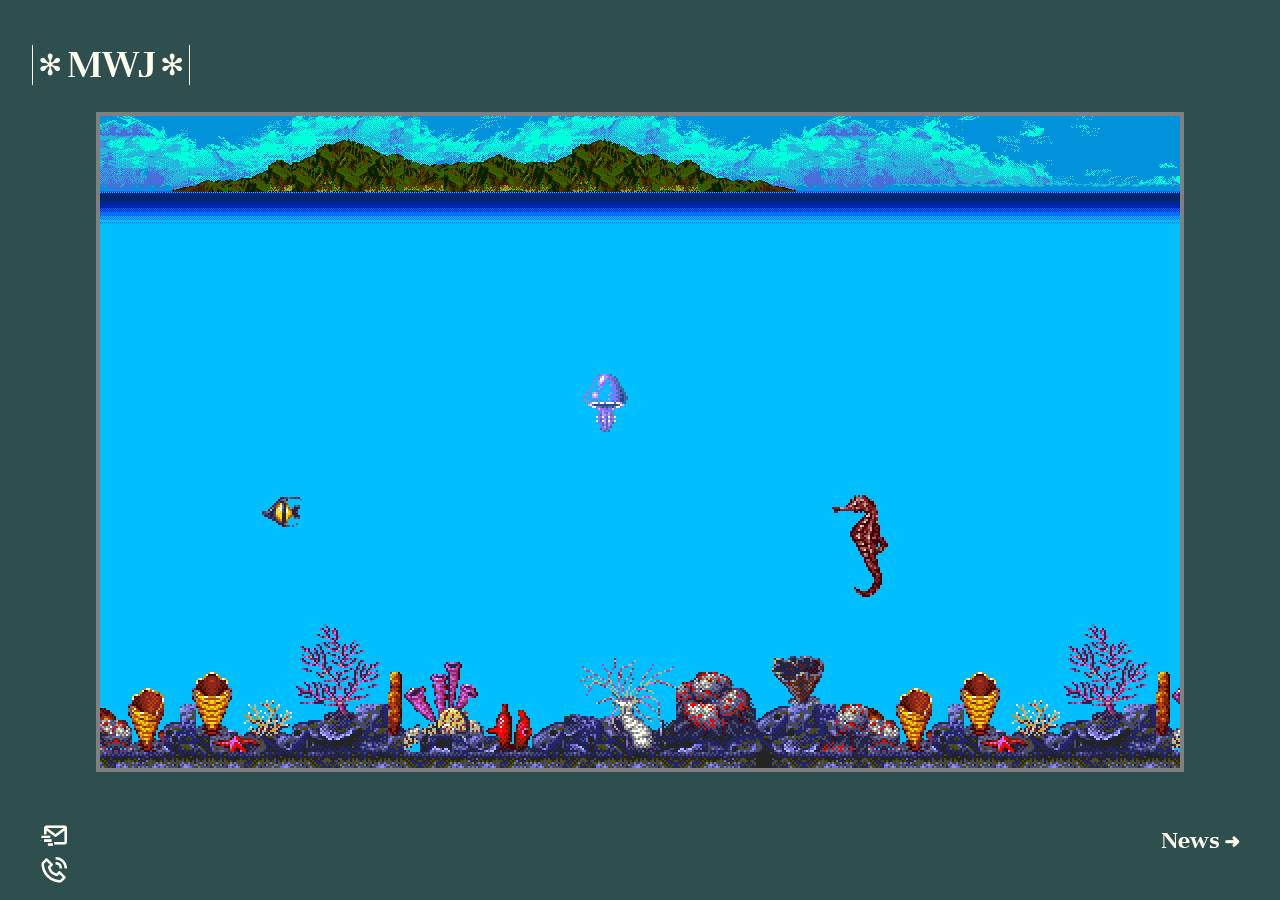
==== index.html @ fcea1c28 "may 1 4" ====
<!DOCTYPE html>
<html lang="en">

<head>
  <meta charset='utf-8'>
  <meta name="viewport" content="width=device-width,initial-scale=1">
  <title>MWJ</title>
  <link rel="stylesheet" href="./_css/reset.css">
  <link rel="stylesheet" href="./_css/base.css">
  <style id="page-style"></style>
  <link rel="preconnect" href="https://fonts.googleapis.com">
  <link rel="preconnect" href="https://fonts.gstatic.com" crossorigin>
  <link href='https://unpkg.com/boxicons@2.1.2/css/boxicons.min.css' rel='stylesheet'>
  <link href="https://fonts.googleapis.com/css2?family=IM+Fell+English:ital@0;1&family=Unna:ital,wght@0,400;0,700;1,400;1,700&display=swap" rel="stylesheet">
  <script defer src="./_js/app.js"></script>
</head>

<body>
  <div id="app">
    <div id="tank" class="full">
        <div id="tank2">
          <a href="#horses" id="horse" class="fish a">
            <img src="./_asset/tank/seahorse.gif" draggable="false">
          </a>
          <a href="https://www.visionsofbutterfly.com" target="_blank" id="fish1" class="fish">
            <img src="./_asset/tank/fish1.gif" draggable="false">
          </a>
          <a href="https://4moreroom.blogspot.com/" target="_blank" id="jelly1" class="fish">
            <img src="./_asset/tank/jelly1.gif" draggable="false">
          </a>
          <a href="https://www.visionsofbutterfly.com" target="_blank" class="nymph">
            <img src="./_asset/tank/water nymph tbd.png" draggable="false">
          </a>
        </div>
    </div>


    <header>
      <a href="#" id="logo-container">
          <article id="logo">MWJ</article>
      </a>
    </header>

    
    <footer>
        <div id="ph">
          <span>
            <i class="bx bx-mail-send"></i><a href="mailto:high@visionsofbutterfly.com" target="_blank">
            <article>high@visionsofbutterfly.com</article></a>
          </span>
          <span>
            <i class="bx bx-phone-call"></i><a href="tel:+19173401409">
            <article class="phone">+1 917 340 1409</article></a>
          </span>
        </div>
        <a href="./list.html" id="signup-link">News</a>
    </footer>

  </div> 

</body>
</html>
---- _css/base.css ----
html {
  color: ivory;
}

body {
  background: darkslategray;
  overflow-x: hidden;
}

main {
  width: 100vw;
  height: 100vh;
  position: absolute;
}

header {
  position: absolute;
  z-index: 10;
}

a {
  text-decoration: none;
  color: inherit;
}

iframe {
  width: 100%;
}

.a {
  cursor: pointer;
}

.full {
  width: 100vw;
  height: 100vh;
  padding-top: 7rem;
  padding-bottom: 8rem;
}

#logo-container {
  position: fixed;
  z-index: 10;
  top: 5%;
  left: 2rem;
  font-size: 2.5rem;
  font-family: 'Unna', serif;
  font-weight: 700;
  line-height: 1;
  border-left: 1.5px solid ivory;
  border-right: 1.5px solid ivory;
}

#logo::before, #logo::after {
  content: "\273B";
  font-size: 1.8rem;
  padding: 0 .3rem;
  font-weight: 500;
  vertical-align: 6%;
}

#ph {
  position: fixed;
  overflow: hidden;
  z-index: 10;
  bottom: 0.5rem;
  font-size: 1.6rem;
  font-family: 'Unna', serif;
  font-weight: 700;
  line-height: 1;
  margin-left: 2.5rem;
  padding: .4rem .6rem .4rem 0;
  background: darkslategray;
  display: flex;
  flex-direction: column;
  gap: 0.2rem;
  line-height: 1;
}
#ph a {
  width: 18.5rem;
  text-align: right;
  filter: brightness(0.92);
}
#ph span:hover {
  transform: translateX(0);
}
#ph i {
  float: right;
  z-index: 10;
  font-size: 1.2em;
}
#ph span {
  display: flex;
  flex-direction: row-reverse;
  transform: translateX(-19.2rem);
  transition: transform 0.5s;
  gap: 0.65rem;
}

#signup-link {
  position: fixed;
  z-index: 10;
  bottom: 4.5%;
  right: 0;
  font-size: 1.6rem;
  font-family: 'Unna', serif;
  font-weight: 700;
  line-height: 1;
  padding: .4rem 2.5rem .4rem .6rem;
  background-color: darkslategray;
}

#signup-link:after {
  content: " ➜";
  font-size: 1.2rem;
}

.stamp {
  border-width: 1rem;
  border-style: solid;
  border-image-source: url(//www.w3cplus.com/sites/default/files/blogs/2019/1904/border.svg?id=2);
  border-image-slice: 5;
  border-image-repeat: round;
  border-image-width: 2.3;
  border-image-outset: 1.25;
  box-shadow: 0 0 0 1rem white;
}

#tank {
  max-width: 85%;
  margin: auto;
}

.full {
  width: 100vw;
  height: 100vh;
  padding-top: 7rem;
  padding-bottom: 8rem;
}

#tank2 {
  background: deepskyblue;
  background-image: url(../_asset/tank/bottom.png), url(../_asset/tank/top.png);
  background-position: left bottom, left top;
  background-size: initial;
  background-repeat: repeat-x, repeat-x;
  image-rendering: pixelated;
  border: 4px solid grey;
  height: 100%;
}

#horse {
  top: 55%;
  left: 60%;
}

#fish1 {
  top: 55%;
  left: 15%;
}

.fish {
  position: absolute;
  display: inline-block;
}

#jelly1 {
  top: 40%;
  left: 40%;
}

.nymph {
  position: absolute;
  display: inline-block;
  top: 35%;
  left: 75%;
  width: 150px;
  animation: floatAnimation 3s infinite alternate ease-in-out;
}

@keyframes floatAnimation {
  0% {
    transform: translateY(0);
  }
  100% {
    transform: translateY(-10px);
  }
}

article {
  display: block;
  unicode-bidi: isolate;
}

.phone {
  margin-right: -7.5px;
  /* border: solid 1px red; */
}

@media only screen and (max-width: 768px) {

  #horse {
    top: 55%;
    left: 60%;
  }
  
  #fish1 {
    top: 55%;
    left: 12%;
  }
  
  #jelly1 {
    top: 40%;
    left: 30%;
  }
  
  .nymph {
    top: 27%;
    left: 50%;
    width: 130px;
  }
}
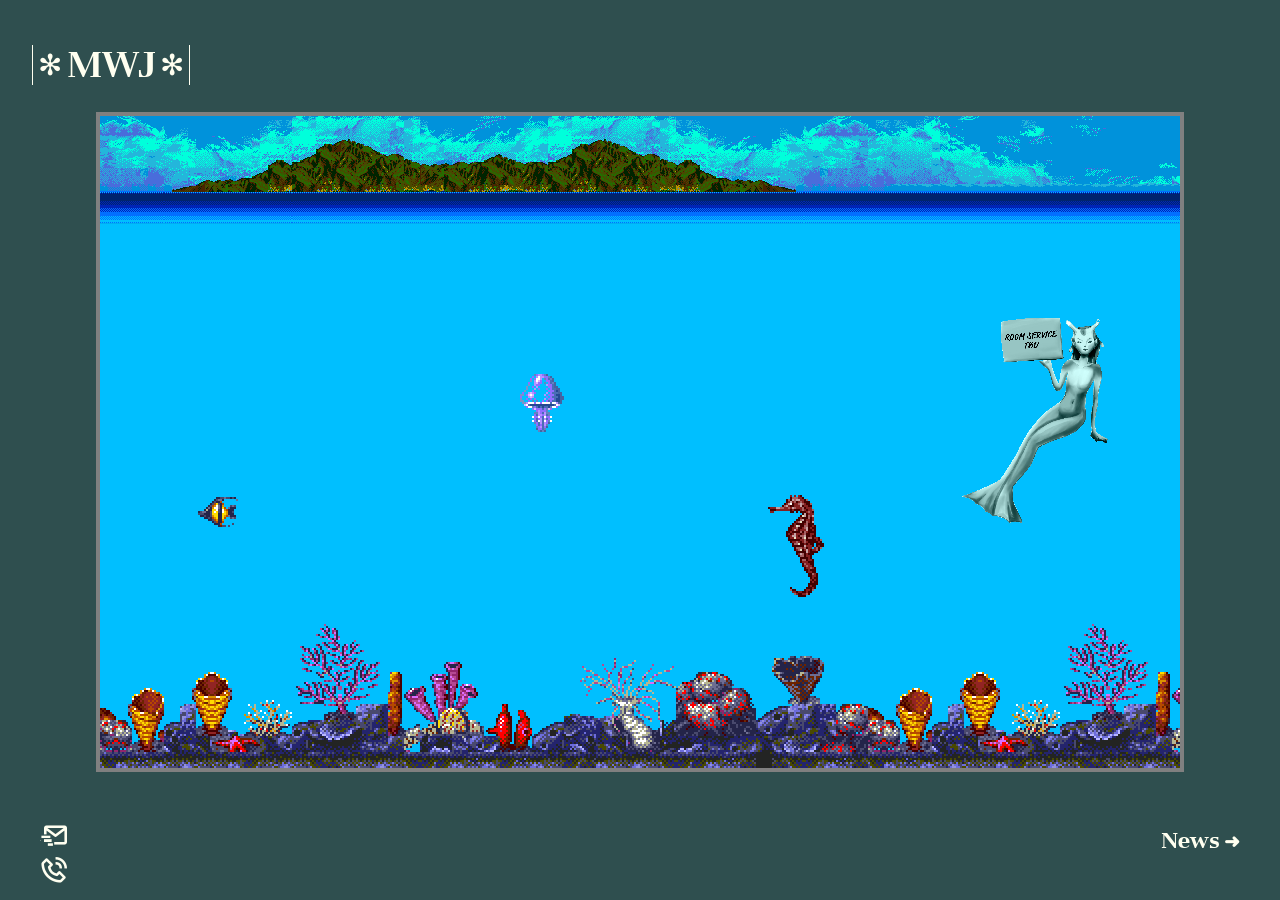
==== commit 3e71cba1: "may 1 6" ====
--- a/index.html
+++ b/index.html
@@ -12,7 +12,6 @@
   <link rel="preconnect" href="https://fonts.gstatic.com" crossorigin>
   <link href='https://unpkg.com/boxicons@2.1.2/css/boxicons.min.css' rel='stylesheet'>
   <link href="https://fonts.googleapis.com/css2?family=IM+Fell+English:ital@0;1&family=Unna:ital,wght@0,400;0,700;1,400;1,700&display=swap" rel="stylesheet">
-  <script defer src="./_js/app.js"></script>
 </head>
 
 <body>
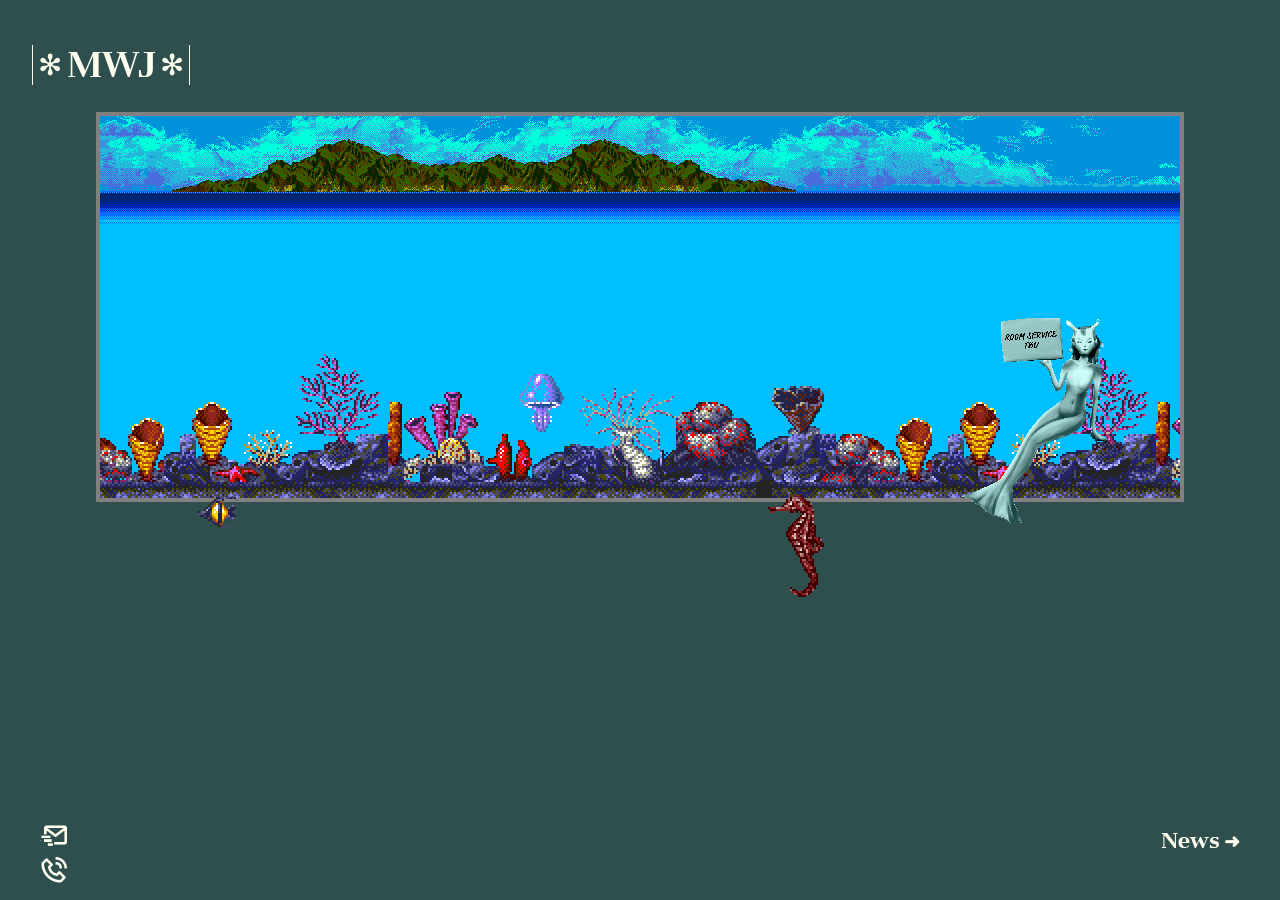
==== commit d478a5f2: "may 1 7" ====
--- a/index.html
+++ b/index.html
@@ -1,61 +1,55 @@
 <!DOCTYPE html>
 <html lang="en">
+<head>
+    <meta http-equiv="x-ua-compatible" content="ie=edge">
+    <meta charset="utf-8"> 
+    <meta name="viewport" content="width=device-width, initial-scale=1">
+    <title>MWJ</title>
+    <link rel="stylesheet" href="style.css">
+    <link rel="stylesheet" href="reset.css">
+    <link rel="preconnect" href="https://fonts.googleapis.com">
+    <link rel="preconnect" href="https://fonts.gstatic.com" crossorigin>
+    <link href='https://unpkg.com/boxicons@2.1.2/css/boxicons.min.css' rel='stylesheet'>
+    <link href="https://fonts.googleapis.com/css2?family=IM+Fell+English:ital@0;1&family=Unna:ital,wght@0,400;0,700;1,400;1,700&display=swap" rel="stylesheet">
+</head>
+<body>
 
-<head>
-  <meta charset='utf-8'>
-  <meta name="viewport" content="width=device-width,initial-scale=1">
-  <title>MWJ</title>
-  <link rel="stylesheet" href="./_css/reset.css">
-  <link rel="stylesheet" href="./_css/base.css">
-  <style id="page-style"></style>
-  <link rel="preconnect" href="https://fonts.googleapis.com">
-  <link rel="preconnect" href="https://fonts.gstatic.com" crossorigin>
-  <link href='https://unpkg.com/boxicons@2.1.2/css/boxicons.min.css' rel='stylesheet'>
-  <link href="https://fonts.googleapis.com/css2?family=IM+Fell+English:ital@0;1&family=Unna:ital,wght@0,400;0,700;1,400;1,700&display=swap" rel="stylesheet">
-</head>
-
-<body>
-  <div id="app">
-    <div id="tank" class="full">
+    <section id="tank" class="full">
         <div id="tank2">
-          <a href="#horses" id="horse" class="fish a">
-            <img src="./_asset/tank/seahorse.gif" draggable="false">
-          </a>
-          <a href="https://www.visionsofbutterfly.com" target="_blank" id="fish1" class="fish">
-            <img src="./_asset/tank/fish1.gif" draggable="false">
-          </a>
-          <a href="https://4moreroom.blogspot.com/" target="_blank" id="jelly1" class="fish">
-            <img src="./_asset/tank/jelly1.gif" draggable="false">
-          </a>
-          <a href="https://www.visionsofbutterfly.com" target="_blank" class="nymph">
-            <img src="./_asset/tank/water nymph tbd.png" draggable="false">
-          </a>
+            <a href="#horses" id="horse" class="fish a">
+                <img src="./_asset/tank/seahorse.gif">
+            </a>
+            <a href="https://www.visionsofbutterfly.com" target="_blank" id="fish1" class="fish">
+                <img src="./_asset/tank/fish1.gif">
+            </a>
+            <a href="https://4moreroom.blogspot.com/" target="_blank" id="jelly1" class="fish">
+                <img src="./_asset/tank/jelly1.gif">
+            </a>
+            <a href="https://www.visionsofbutterfly.com" target="_blank" class="nymph">
+                <img src="./_asset/tank/water nymph tbd.png">
+            </a>
         </div>
-    </div>
-
-
+    </section>
+    
     <header>
-      <a href="#" id="logo-container">
-          <article id="logo">MWJ</article>
-      </a>
+        <a href="#" id="logo-container">
+            <article id="logo">MWJ</article>
+        </a>
     </header>
-
-    
+        
     <footer>
         <div id="ph">
-          <span>
-            <i class="bx bx-mail-send"></i><a href="mailto:high@visionsofbutterfly.com" target="_blank">
-            <article>high@visionsofbutterfly.com</article></a>
-          </span>
-          <span>
-            <i class="bx bx-phone-call"></i><a href="tel:+19173401409">
-            <article class="phone">+1 917 340 1409</article></a>
-          </span>
+            <span>
+                <i class="bx bx-mail-send"></i><a href="mailto:high@visionsofbutterfly.com" target="_blank">
+                <article>high@visionsofbutterfly.com</article></a>
+            </span>
+            <span>
+                <i class="bx bx-phone-call"></i><a href="tel:+19173401409">
+                <article class="phone">+1 917 340 1409</article></a>
+            </span>
         </div>
         <a href="./list.html" id="signup-link">News</a>
     </footer>
 
-  </div> 
-
 </body>
 </html>
--- a/style.css
+++ b/style.css
@@ -0,0 +1,202 @@
+html {
+    color: ivory;
+}
+  
+body {
+    background: darkslategray;
+    overflow-x: hidden;
+    overflow-y: hidden;
+}
+
+a {
+    text-decoration: none;
+    color: inherit;
+}
+
+a:hover {
+    cursor: pointer;
+}
+  
+  
+#tank {
+    max-width: 85%;
+    margin: auto;
+}
+
+.full {
+    width: 100vw;
+    height: 70vh;
+    padding-top: 7rem;
+    padding-bottom: 8rem;
+}
+
+#tank2 {
+    background: deepskyblue;
+    background-image: url(../_asset/tank/bottom.png), url(../_asset/tank/top.png);
+    background-position: left bottom, left top;
+    background-size: initial;
+    background-repeat: repeat-x, repeat-x;
+    image-rendering: pixelated;
+    border: 4px solid grey;
+    height: 100%;
+}
+
+#horse {
+    top: 55%;
+    left: 60%;
+}
+  
+#fish1 {
+    top: 55%;
+    left: 15%;
+}
+  
+.fish {
+    position: absolute;
+    display: inline-block;
+}
+  
+#jelly1 {
+    top: 40%;
+    left: 40%;
+}
+  
+.nymph {
+    position: absolute;
+    display: inline-block;
+    top: 35%;
+    left: 75%;
+    animation: floatAnimation 3s infinite alternate ease-in-out;
+}
+
+.nymph img {
+    width: 150px;
+}
+  
+@keyframes floatAnimation {
+    0% {
+      transform: translateY(0);
+    }
+    100% {
+      transform: translateY(-10px);
+    }
+  }
+  
+article {
+    display: block;
+    unicode-bidi: isolate;
+}
+  
+.phone {
+    margin-right: -7.5px;
+    /* border: solid 1px red; */
+}
+
+header {
+    position: fixed;
+    z-index:999;
+}
+
+#logo-container {
+    position: fixed;
+    top: 5%;
+    left: 2rem;
+    font-size: 2.5rem;
+    font-family: 'Unna', serif;
+    font-weight: 700;
+    line-height: 1;
+    border-left: 1.5px solid ivory;
+    border-right: 1.5px solid ivory;
+}
+  
+#logo::before, #logo::after {
+    content: "\273B";
+    font-size: 1.8rem;
+    padding: 0 .3rem;
+    font-weight: 500;
+    vertical-align: 6%;
+}
+
+#ph {
+    position: fixed;
+    overflow: hidden;
+    z-index: 10;
+    bottom: 0.5rem;
+    font-size: 1.6rem;
+    font-family: 'Unna', serif;
+    font-weight: 700;
+    line-height: 1;
+    margin-left: 2.5rem;
+    padding: .4rem .6rem .4rem 0;
+    background: darkslategray;
+    display: flex;
+    flex-direction: column;
+    gap: 0.2rem;
+    line-height: 1;
+}
+
+#ph a {
+    width: 18.5rem;
+    text-align: right;
+    filter: brightness(0.92);
+}
+
+#ph span:hover {
+    transform: translateX(0);
+}
+
+#ph i {
+    float: right;
+    z-index: 10;
+    font-size: 1.2em;
+}
+
+#ph span {
+    display: flex;
+    flex-direction: row-reverse;
+    transform: translateX(-19.2rem);
+    transition: transform 0.5s;
+    gap: 0.65rem;
+}
+
+#signup-link {
+    position: fixed;
+    z-index: 10;
+    bottom: 4.5%;
+    right: 0;
+    font-size: 1.6rem;
+    font-family: 'Unna', serif;
+    font-weight: 700;
+    line-height: 1;
+    padding: .4rem 2.5rem .4rem .6rem;
+    background-color: darkslategray;
+}
+  
+#signup-link:after {
+    content: " ➜";
+    font-size: 1.2rem;
+}
+  
+@media only screen and (max-width: 768px) {
+  
+    #horse {
+      top: 55%;
+      left: 60%;
+    }
+    
+    #fish1 {
+      top: 55%;
+      left: 12%;
+    }
+    
+    #jelly1 {
+      top: 40%;
+      left: 30%;
+    }
+    
+    .nymph {
+      top: 27%;
+      left: 45%;
+      width: 130px;
+    }
+}
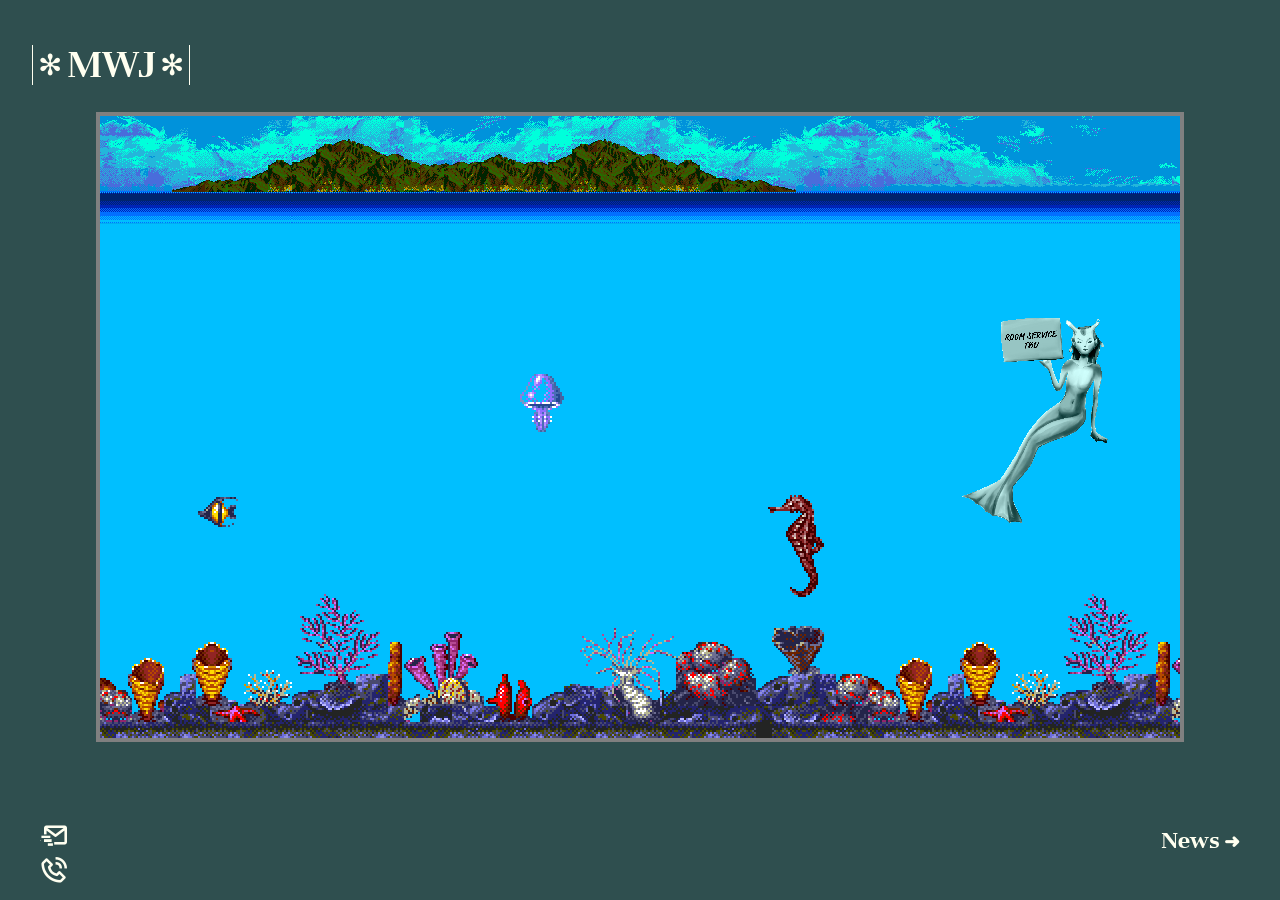
==== commit 83352079: "may 1 8" ====
--- a/index.html
+++ b/index.html
@@ -17,16 +17,16 @@
     <section id="tank" class="full">
         <div id="tank2">
             <a href="#horses" id="horse" class="fish a">
-                <img src="./_asset/tank/seahorse.gif">
+                <img src="./media/seahorse.gif">
             </a>
             <a href="https://www.visionsofbutterfly.com" target="_blank" id="fish1" class="fish">
-                <img src="./_asset/tank/fish1.gif">
+                <img src="./media/fish1.gif">
             </a>
             <a href="https://4moreroom.blogspot.com/" target="_blank" id="jelly1" class="fish">
-                <img src="./_asset/tank/jelly1.gif">
+                <img src="./media/jelly1.gif">
             </a>
             <a href="https://www.visionsofbutterfly.com" target="_blank" class="nymph">
-                <img src="./_asset/tank/water nymph tbd.png">
+                <img src="./media/water nymph tbd.png">
             </a>
         </div>
     </section>
--- a/style.css
+++ b/style.css
@@ -20,25 +20,24 @@
   
 #tank {
     max-width: 85%;
+    height: 70vh;
     margin: auto;
 }
 
 .full {
-    width: 100vw;
-    height: 70vh;
     padding-top: 7rem;
     padding-bottom: 8rem;
 }
 
 #tank2 {
     background: deepskyblue;
-    background-image: url(../_asset/tank/bottom.png), url(../_asset/tank/top.png);
+    background-image: url(./media/bottom.png), url(./media/top.png);
     background-position: left bottom, left top;
     background-size: initial;
     background-repeat: repeat-x, repeat-x;
     image-rendering: pixelated;
     border: 4px solid grey;
-    height: 100%;
+    height: 70vh;
 }
 
 #horse {
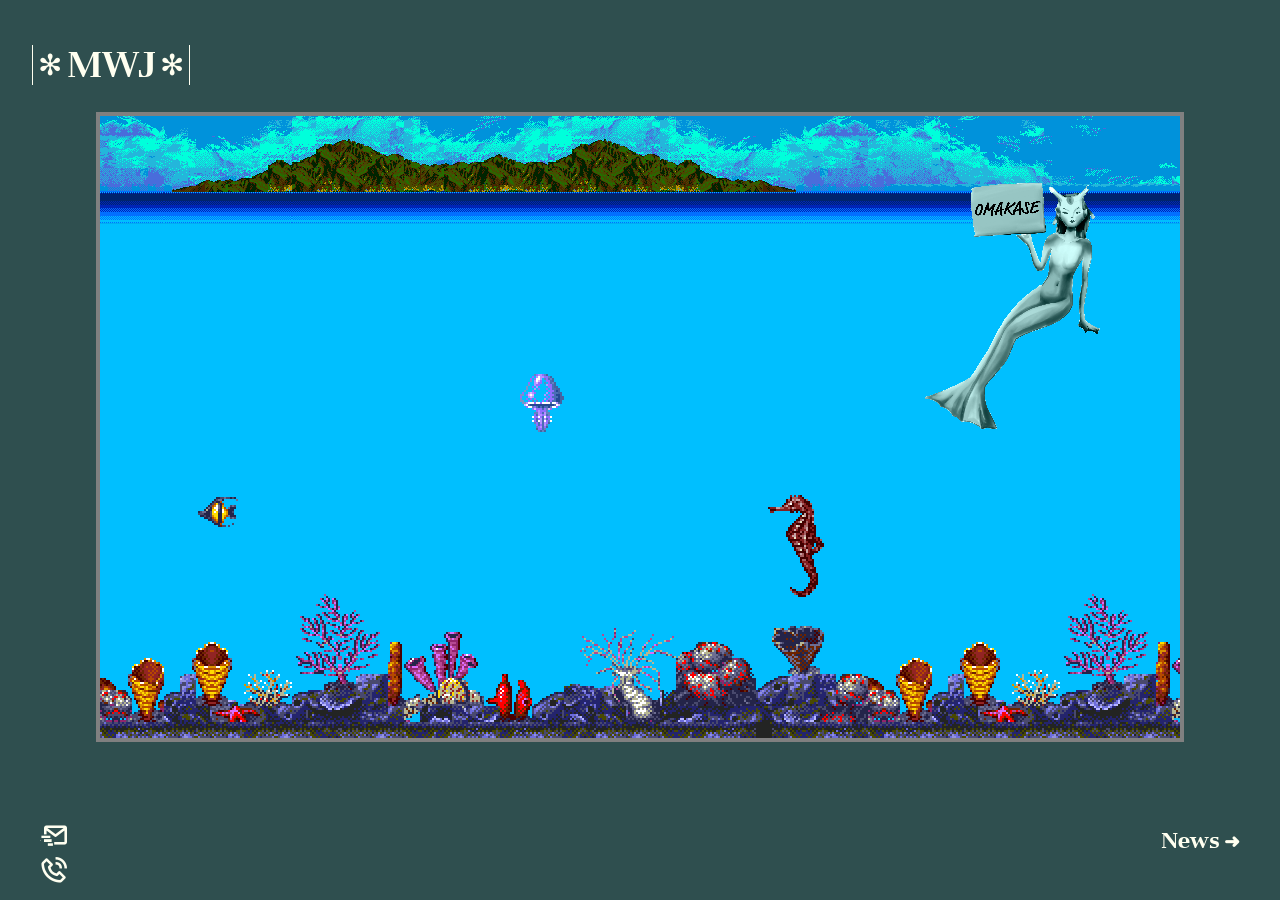
==== commit e3d7c95b: "may 12 1" ====
--- a/index.html
+++ b/index.html
@@ -5,12 +5,19 @@
     <meta charset="utf-8"> 
     <meta name="viewport" content="width=device-width, initial-scale=1">
     <title>MWJ</title>
+    <link rel="icon" href="./media/favicon.png" type="image/x-icon">
+    <meta name="description" content="Meghan Wallace James">
     <link rel="stylesheet" href="style.css">
     <link rel="stylesheet" href="reset.css">
     <link rel="preconnect" href="https://fonts.googleapis.com">
     <link rel="preconnect" href="https://fonts.gstatic.com" crossorigin>
     <link href='https://unpkg.com/boxicons@2.1.2/css/boxicons.min.css' rel='stylesheet'>
     <link href="https://fonts.googleapis.com/css2?family=IM+Fell+English:ital@0;1&family=Unna:ital,wght@0,400;0,700;1,400;1,700&display=swap" rel="stylesheet">
+    <style>
+        body {
+            background: darkslategray;
+        }
+    </style>
 </head>
 <body>
 
@@ -25,8 +32,8 @@
             <a href="https://4moreroom.blogspot.com/" target="_blank" id="jelly1" class="fish">
                 <img src="./media/jelly1.gif">
             </a>
-            <a href="https://www.visionsofbutterfly.com" target="_blank" class="nymph">
-                <img src="./media/water nymph tbd.png">
+            <a href="./menu" target="_blank" class="nymph">
+                <img src="./media/omakase.png">
             </a>
         </div>
     </section>
@@ -48,7 +55,7 @@
                 <article class="phone">+1 917 340 1409</article></a>
             </span>
         </div>
-        <a href="./list.html" id="signup-link">News</a>
+        <a href="./list" id="signup-link">News</a>
     </footer>
 
 </body>
--- a/style.css
+++ b/style.css
@@ -3,9 +3,7 @@
 }
   
 body {
-    background: darkslategray;
     overflow-x: hidden;
-    overflow-y: hidden;
 }
 
 a {
@@ -63,15 +61,22 @@
 .nymph {
     position: absolute;
     display: inline-block;
-    top: 35%;
-    left: 75%;
+    top: 20%;
+    left: 72%;
     animation: floatAnimation 3s infinite alternate ease-in-out;
-}
-
-.nymph img {
-    width: 150px;
-}
-  
+    width: 180px;
+}
+
+.back {
+    position: fixed;
+    top: 25px;
+    left: 25px;
+    font-size: 1.5rem;
+    z-index: 999;
+    color: black;
+}
+
+
 @keyframes floatAnimation {
     0% {
       transform: translateY(0);
@@ -175,6 +180,24 @@
     content: " ➜";
     font-size: 1.2rem;
 }
+
+.landing {
+    position: fixed;
+    display: flex;
+    flex-direction: column;
+    justify-content: center;
+    align-items: center;
+    width: 100%;
+    height: 90%;
+}
+
+.landing h1 {
+    color: black;
+    font-family: "ff-market-web", sans-serif;
+    font-weight: 700;
+    font-style: normal;
+    font-size: 3rem;
+}
   
 @media only screen and (max-width: 768px) {
   
@@ -194,8 +217,16 @@
     }
     
     .nymph {
-      top: 27%;
-      left: 45%;
-      width: 130px;
+      top: 20%;
+      left: 50%;
+      width: 150px;
+    }
+
+    #tank {
+        height: 60vh;
+    }
+
+    #tank2 {
+        height: 60vh;
     }
 }
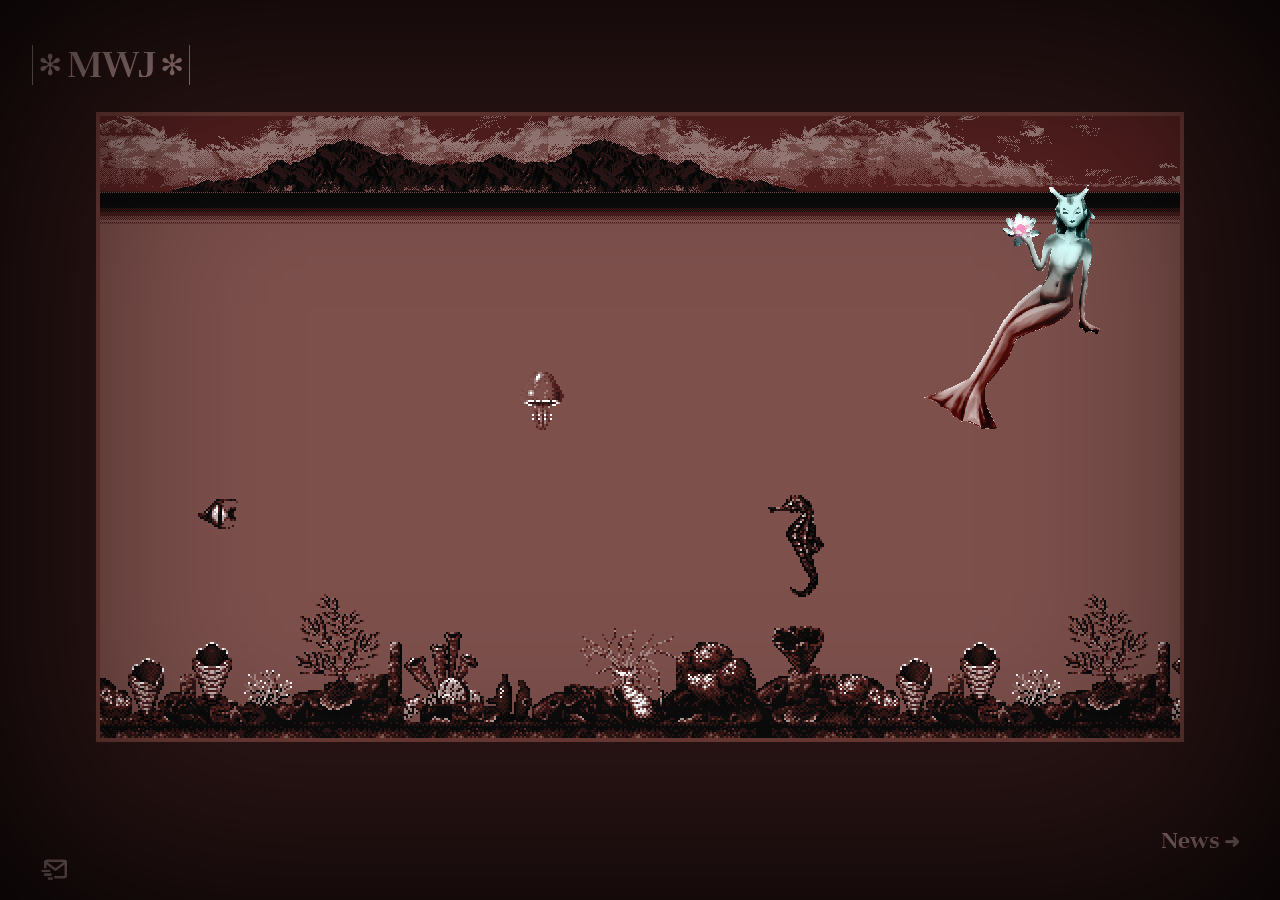
==== commit 839918e6: "nov 23 1" ====
--- a/index.html
+++ b/index.html
@@ -5,7 +5,7 @@
     <meta charset="utf-8"> 
     <meta name="viewport" content="width=device-width, initial-scale=1">
     <title>MWJ</title>
-    <link rel="icon" href="./media/favicon.png" type="image/x-icon">
+    <link rel="icon" href="./media/favicon2.png" type="image/x-icon">
     <meta name="description" content="Meghan Wallace James">
     <link rel="stylesheet" href="style.css">
     <link rel="stylesheet" href="reset.css">
@@ -24,16 +24,16 @@
     <section id="tank" class="full">
         <div id="tank2">
             <a href="#horses" id="horse" class="fish a">
-                <img src="./media/seahorse.gif">
+                <img src="./media/seahorsestatic.png">
             </a>
             <a href="https://www.visionsofbutterfly.com" target="_blank" id="fish1" class="fish">
-                <img src="./media/fish1.gif">
+                <img src="./media/fishstatic.png">
             </a>
             <a href="https://4moreroom.blogspot.com/" target="_blank" id="jelly1" class="fish">
-                <img src="./media/jelly1.gif">
+                <img src="./media/jellystatic.png">
             </a>
-            <a href="./menu" target="_blank" class="nymph">
-                <img src="./media/omakase.png">
+            <a class="nymph">
+                <img src="./media/flowernymph.png">
             </a>
         </div>
     </section>
@@ -47,16 +47,21 @@
     <footer>
         <div id="ph">
             <span>
-                <i class="bx bx-mail-send"></i><a href="mailto:high@visionsofbutterfly.com" target="_blank">
-                <article>high@visionsofbutterfly.com</article></a>
+                <i class="bx bx-mail-send"></i><a href="mailto:88honeybb@gmail.com" target="_blank">
+                <article>88honeybb@gmail.com </article></a>
             </span>
-            <span>
+            <!-- <span>
                 <i class="bx bx-phone-call"></i><a href="tel:+19173401409">
                 <article class="phone">+1 917 340 1409</article></a>
-            </span>
+            </span> -->
         </div>
         <a href="./list" id="signup-link">News</a>
     </footer>
 
+    <div class="bomb"></div>
+    <div class="bomb2">
+    </div>
+    <div class="vignette"></div>
+
 </body>
 </html>
--- a/style.css
+++ b/style.css
@@ -1,5 +1,5 @@
 html {
-    color: ivory;
+    color: rgb(183, 183, 183);
 }
   
 body {
@@ -65,6 +65,7 @@
     left: 72%;
     animation: floatAnimation 3s infinite alternate ease-in-out;
     width: 180px;
+    z-index: 1000; /* Make sure it is layered above other elements */
 }
 
 .back {
@@ -109,8 +110,8 @@
     font-family: 'Unna', serif;
     font-weight: 700;
     line-height: 1;
-    border-left: 1.5px solid ivory;
-    border-right: 1.5px solid ivory;
+    border-left: 1.5px solid rgb(183, 183, 183);
+    border-right: 1.5px solid rgb(183, 183, 183);
 }
   
 #logo::before, #logo::after {
@@ -198,6 +199,59 @@
     font-style: normal;
     font-size: 3rem;
 }
+
+.bomb {
+    position: fixed;
+    top: 0;
+    left: 0;
+    width: 100%;
+    height: 100%;
+    z-index: 998; 
+    background-color: black; 
+    mix-blend-mode: color; 
+    pointer-events: none; /* Allow clicks and interactions through the overlay */
+}
+
+.bomb2 {
+    position: fixed;
+    top: 0;
+    left: 0;
+    width: 100%;
+    height: 100%;
+    z-index: 999; 
+    background-color: #d4908c; /* This color will blend with the image */
+    background-image: url('./media/SG-Dirt-Texture-03.png');
+    background-repeat: no-repeat;
+    background-position: center center;
+    background-size: cover;
+    opacity: 0.7; /* Adjusts opacity for both the color and image */
+    mix-blend-mode: color-burn; /* This ensures the color blends with the background image */
+    pointer-events: none; /* Ensures interactions pass through this layer */
+}
+
+.bomb3 {
+    position: fixed;
+    top: 0;
+    left: 0;
+    width: 100%;
+    height: 100%;
+    z-index: 999; 
+    background-color: #d4908c; /* This color will blend with the image */
+    opacity: 0.7; /* Adjusts opacity for both the color and image */
+    mix-blend-mode: color-burn; /* This ensures the color blends with the background image */
+    pointer-events: none; /* Ensures interactions pass through this layer */
+}
+
+.vignette {
+    position: fixed;
+    top: 0;
+    left: 0;
+    width: 100%;
+    height: 100%;
+    box-shadow: 0 0 300px rgba(0,0,0,1) inset;
+    z-index: 999; 
+    pointer-events: none; /* Allow clicks and interactions through the overlay */
+  }
   
 @media only screen and (max-width: 768px) {
   
